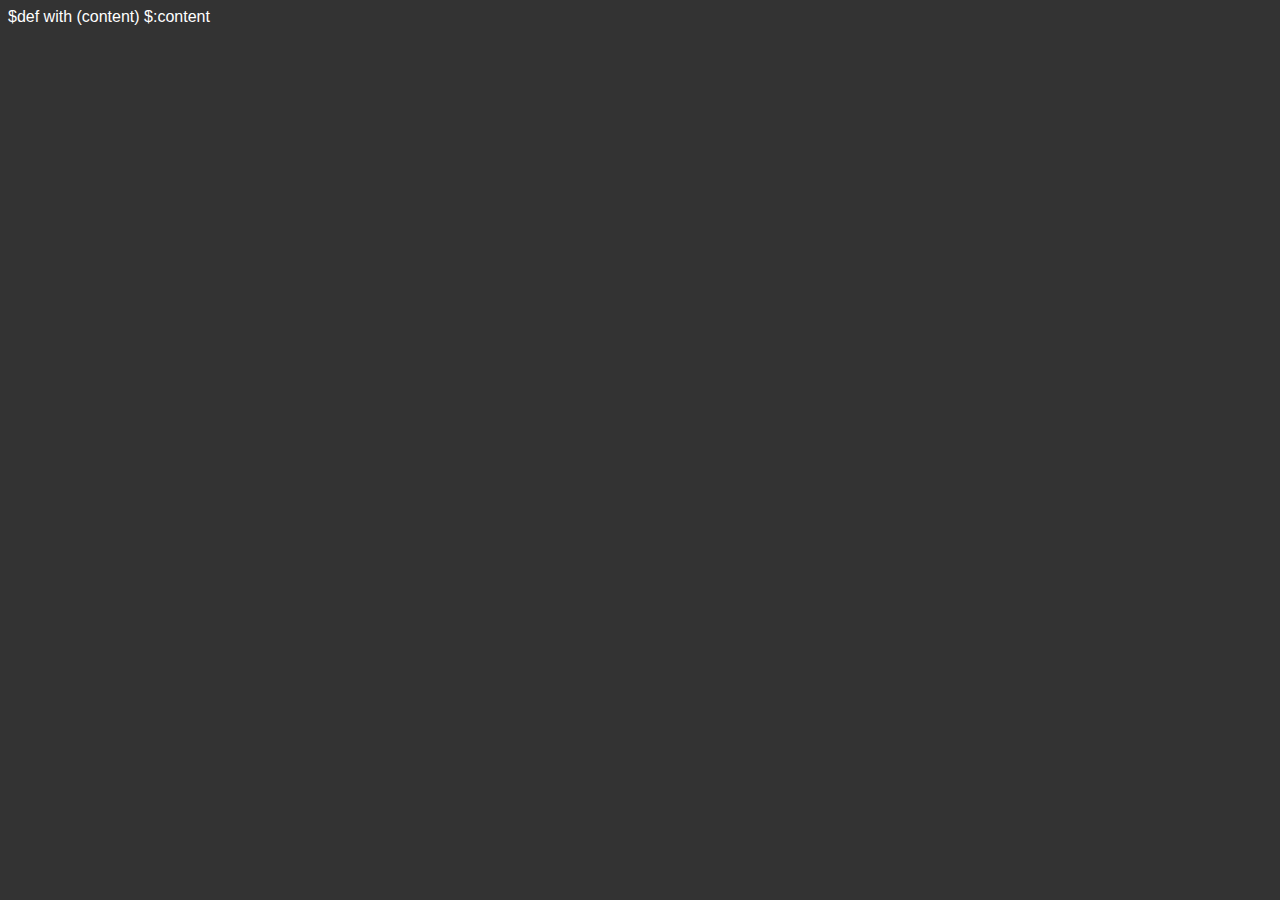
==== templates/base.html @ e0e53e29 "version with raphael charts" ====
$def with (content)
<!DOCTYPE HTML>
<html>
  <head>
    <title>$content.title</title>
    <link rel="stylesheet" href="/static/css/style.css" type="text/css" media="screen" charset="utf-8"/>
      <script type="text/javascript" src="/static/js/raphael-min.js"></script>
      <script type="text/javascript" src="/static/js/jquery-1.6.4.min.js"></script>
      <script type="text/javascript" src="/static/js/popup.js"></script>
      <script type="text/javascript" src="/static/js/analytics.js"></script>
  </head>
  <body>
    $:content
  </body>
</html>
---- static/css/style.css ----
body {
    background: #333;
    color: #fff;
    font: 300 100.1% "Helvetica Neue", Helvetica, "Arial Unicode MS", Arial, sans-serif;
}
#holder {
    height: 480px;
    left: 50%;
    margin: -240px 0 0 -320px;
    position: absolute;
    top: 50%;
    width: 640px;
}
#copy {
    bottom: 0;
    font: 300 .7em "Helvetica Neue", Helvetica, "Arial Unicode MS", Arial, sans-serif;
    position: absolute;
    right: 1em;
    text-align: right;
}
#copy a {
    color: #fff;
}
#holder {
    height: 250px;
    margin: -125px 0 0 -400px;
    width: 800px;
}
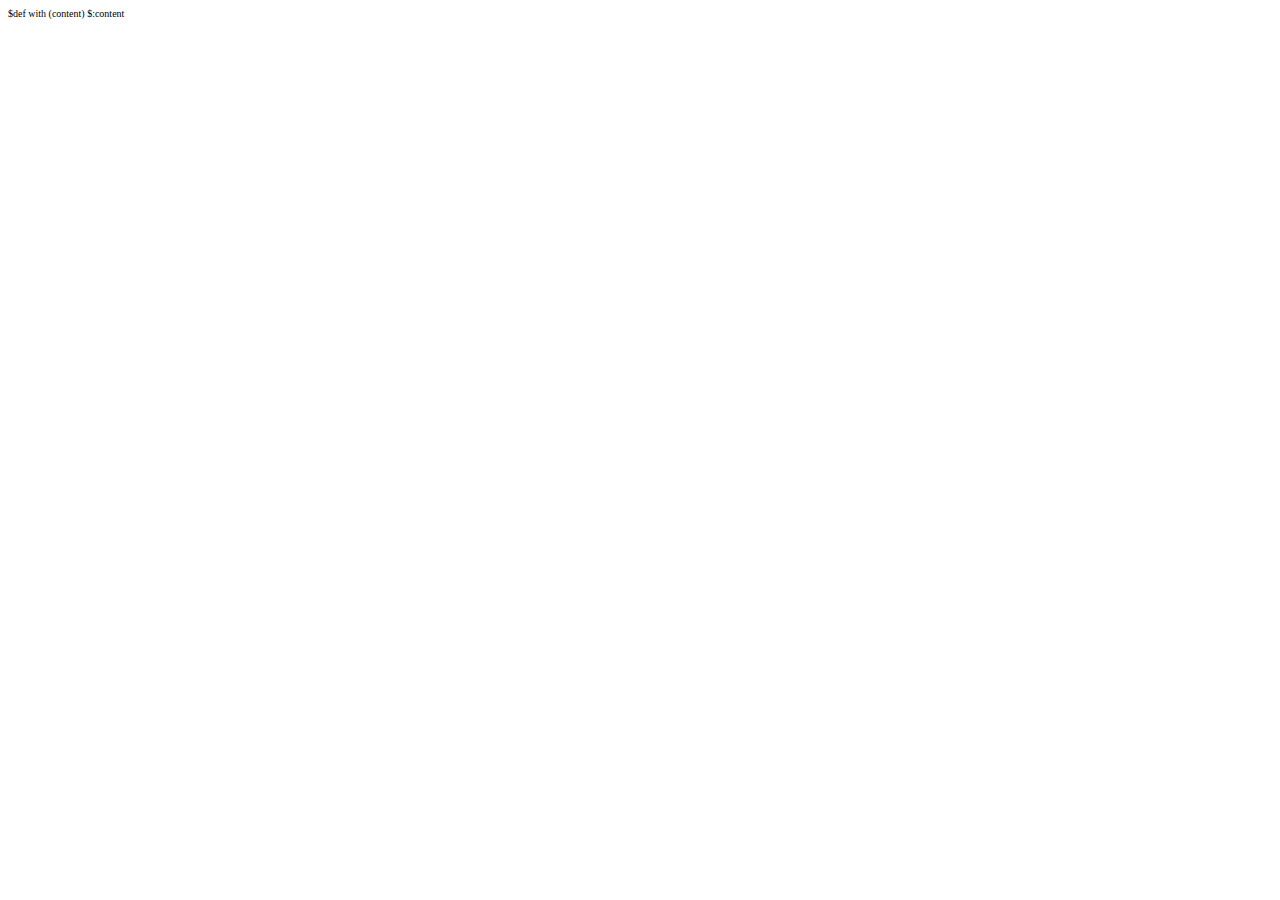
==== commit 6da63b67: "version with enchance charts" ====
--- a/templates/base.html
+++ b/templates/base.html
@@ -4,10 +4,22 @@
   <head>
     <title>$content.title</title>
     <link rel="stylesheet" href="/static/css/style.css" type="text/css" media="screen" charset="utf-8"/>
-      <script type="text/javascript" src="/static/js/raphael-min.js"></script>
-      <script type="text/javascript" src="/static/js/jquery-1.6.4.min.js"></script>
-      <script type="text/javascript" src="/static/js/popup.js"></script>
-      <script type="text/javascript" src="/static/js/analytics.js"></script>
+    <script type="text/javascript" src="/static/js/ench/enhance.js"></script>
+    <script type="text/javascript">
+        // Run capabilities test
+        enhance({
+            loadScripts: [
+                {src: '/static/js/excanvas.js', iecondition: 'all'},
+                '/static/js/jquery-1.6.4.min.js',
+                '/static/js/visualize.jQuery.js',
+                '/static/js/example.js'
+            ],
+            loadStyles: [
+                '/static/css/visualize.css',
+                '/static/css/visualize-dark.css'
+            ]
+        });
+      </script>
   </head>
   <body>
     $:content
